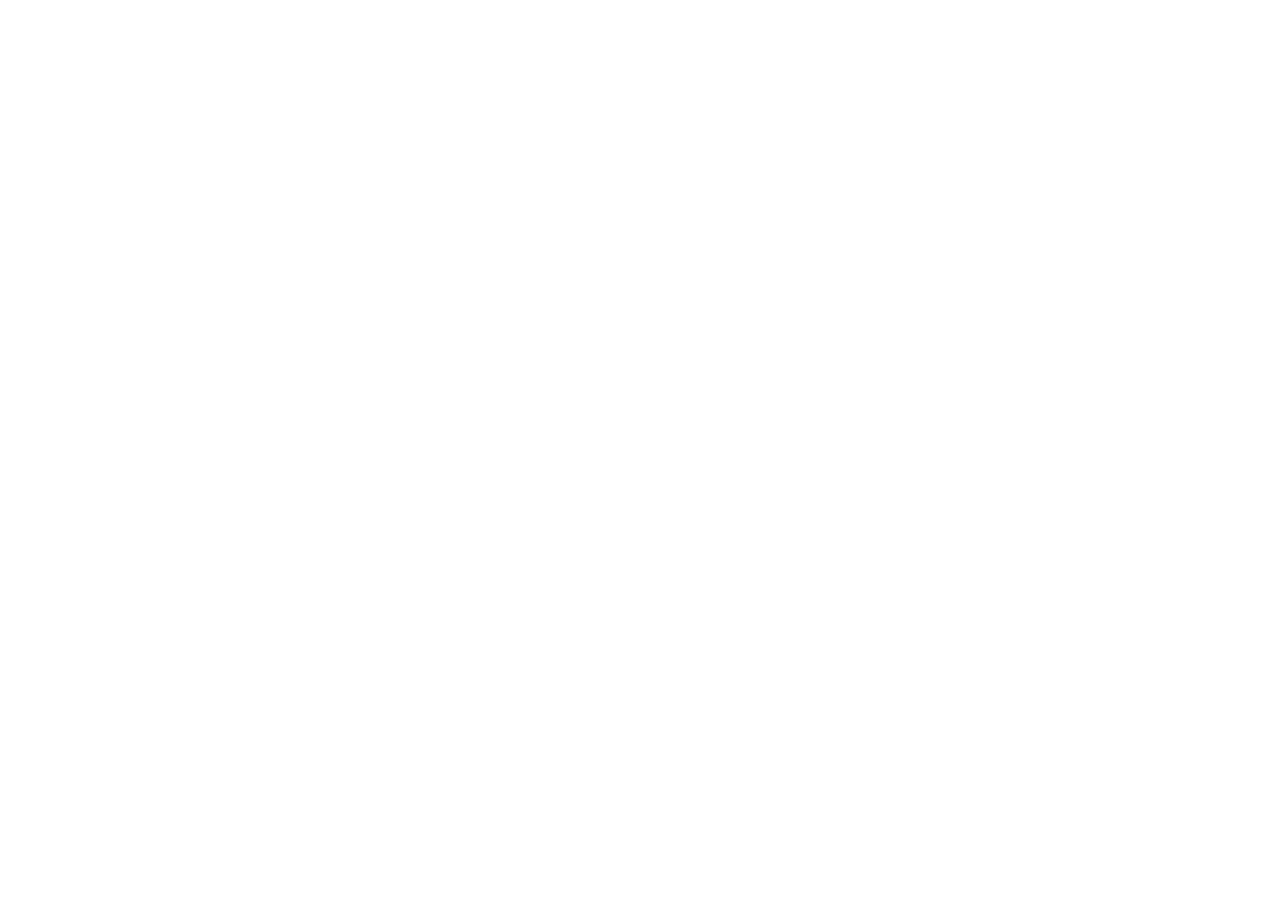
==== index.html @ 5f4755e3 "Add files via upload" ====
<!DOCTYPE html>
<html lang="en">
<head>
    <meta charset="UTF-8">
    <meta name="viewport" content="width=device-width, initial-scale=1.0">
    <title>Noyal kanjirathingal jose</title>
</head>
<body>
    
</body>
</html>
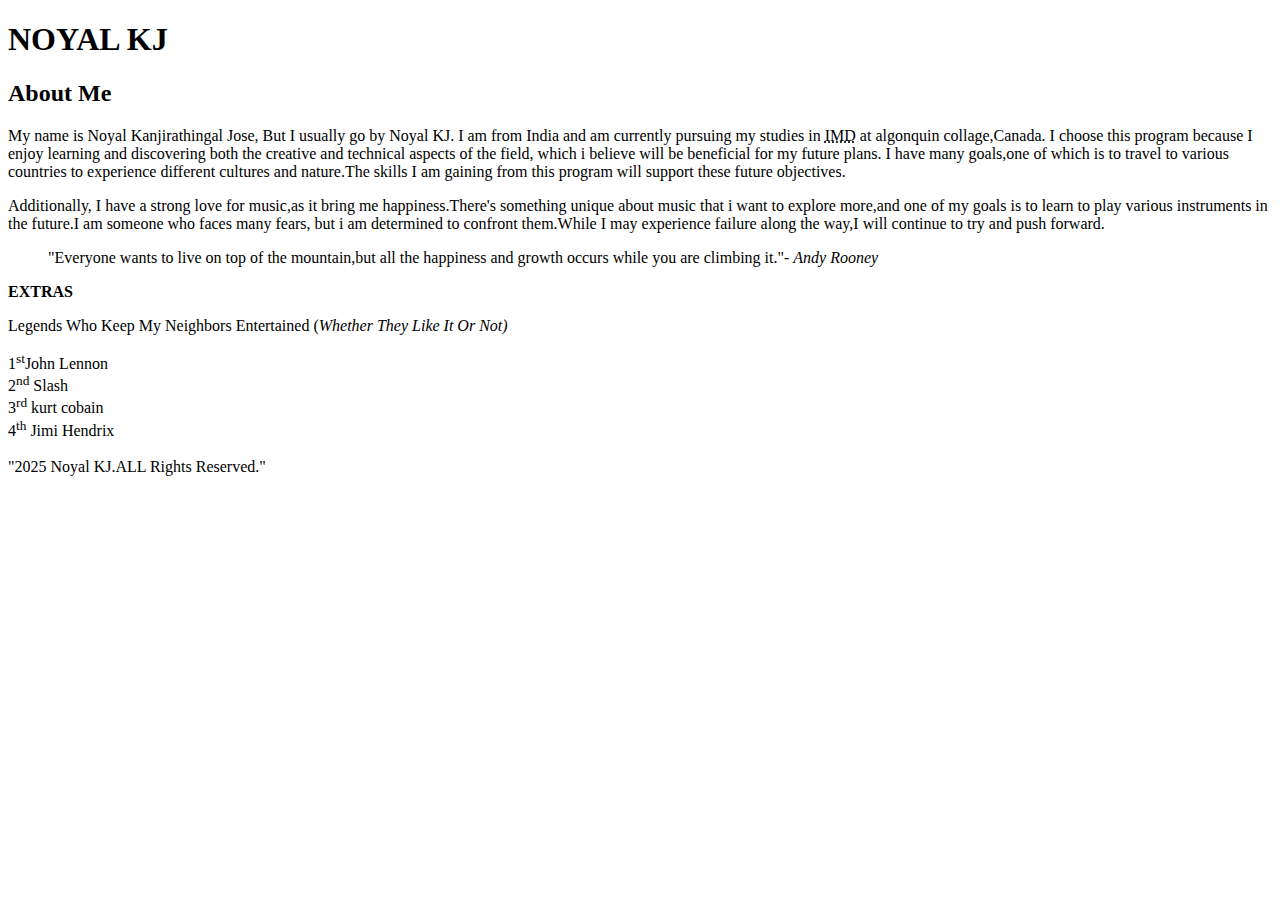
==== commit c8dcc970: "+++" ====
--- a/index.html
+++ b/index.html
@@ -1,11 +1,40 @@
-<!DOCTYPE html>
-<html lang="en">
-<head>
-    <meta charset="UTF-8">
-    <meta name="viewport" content="width=device-width, initial-scale=1.0">
-    <title>Noyal kanjirathingal jose</title>
-</head>
-<body>
-    
-</body>
+
+<!DOCTYPE html>
+<html lang="en">
+<head>
+    <meta charset="UTF-8">
+    <meta name="viewport" content="width=device-width, initial-scale=1.0">
+    <title>NOYAL KJ</title>
+</head>
+<body>
+    <header>
+        <h1>NOYAL KJ</h1>
+    </header>
+    <Main>
+        <article>
+            <h2>About Me</h2>
+            <p>
+              My name is Noyal Kanjirathingal Jose, But I usually go by Noyal KJ. I am from India and am currently pursuing my studies in <abbr title="Interactive Media Design">IMD</abbr> at algonquin collage,Canada.
+              I choose this program because I enjoy learning and discovering both the creative and technical aspects of the field, which i believe will be beneficial for my future plans. I have many goals,one of which
+              is to travel to various countries to experience different cultures and nature.The skills I am gaining from this program will support these future objectives.
+            </p>
+            <p>
+              Additionally, I have a strong love for music,as it bring me happiness.There's something unique about music that i want to explore more,and one of my goals is to learn to play various instruments in 
+              the future.I am someone who faces many fears, but i am determined to confront them.While I may experience failure along the way,I will continue to try and push forward.
+            </p>
+            <blockquote>
+                "Everyone wants to live on top of the mountain,but all the happiness and growth occurs while you are climbing it."- <cite>Andy Rooney</cite>
+            </blockquote>
+        </article>
+    <section>
+        <strong>EXTRAS</strong>
+        <p>Legends Who Keep My Neighbors Entertained (<em>Whether They Like It Or Not)</em></p>
+        1<sup>st</sup>John Lennon
+        <br>2<sup>nd</sup> Slash
+        <br>3<sup>rd</sup> kurt cobain
+        <br>4<sup>th</sup> Jimi Hendrix
+    </section>
+    </Main>
+    <br><footer>"2025 Noyal KJ.ALL Rights Reserved."</footer>
+</body>
 </html>